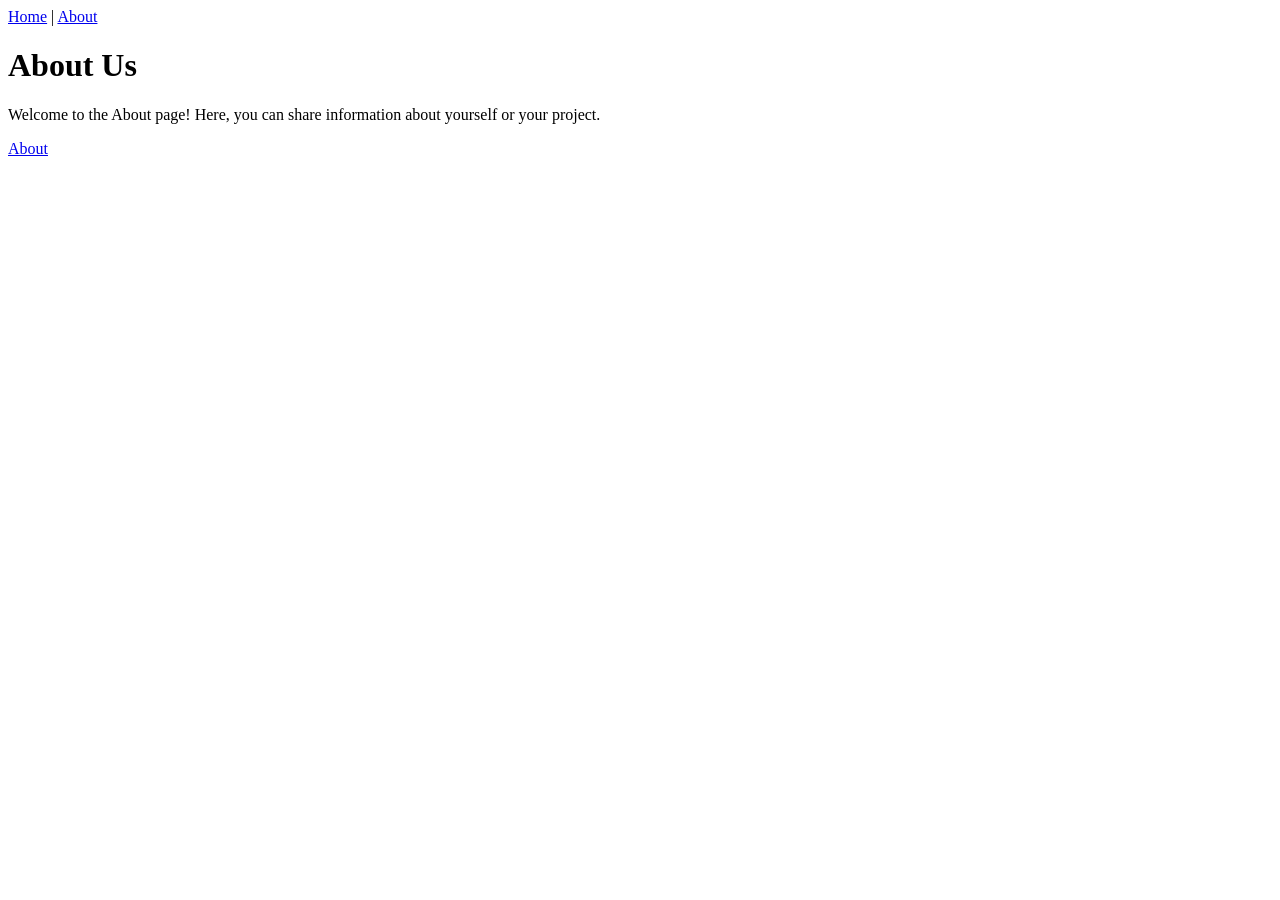
==== about.html @ 6661cc4a "Create about.html" ====
<!DOCTYPE html>
<html lang="en">
<head>
  <meta charset="UTF-8">
  <meta name="viewport" content="width=device-width, initial-scale=1.0">
  <title>About</title>
  <link rel="stylesheet" href="styles.css"> <!-- Optional: Link to your CSS file if you have one -->
</head>
<body>
  <nav>
    <a href="index.html">Home</a> |
    <a href="about.html">About</a> <!-- Link back to the About page itself -->
  </nav>

  <h1>About Us</h1>
  <p>Welcome to the About page! Here, you can share information about yourself or your project.</p>
</body>
</html>

<a href="about.html">About</a>
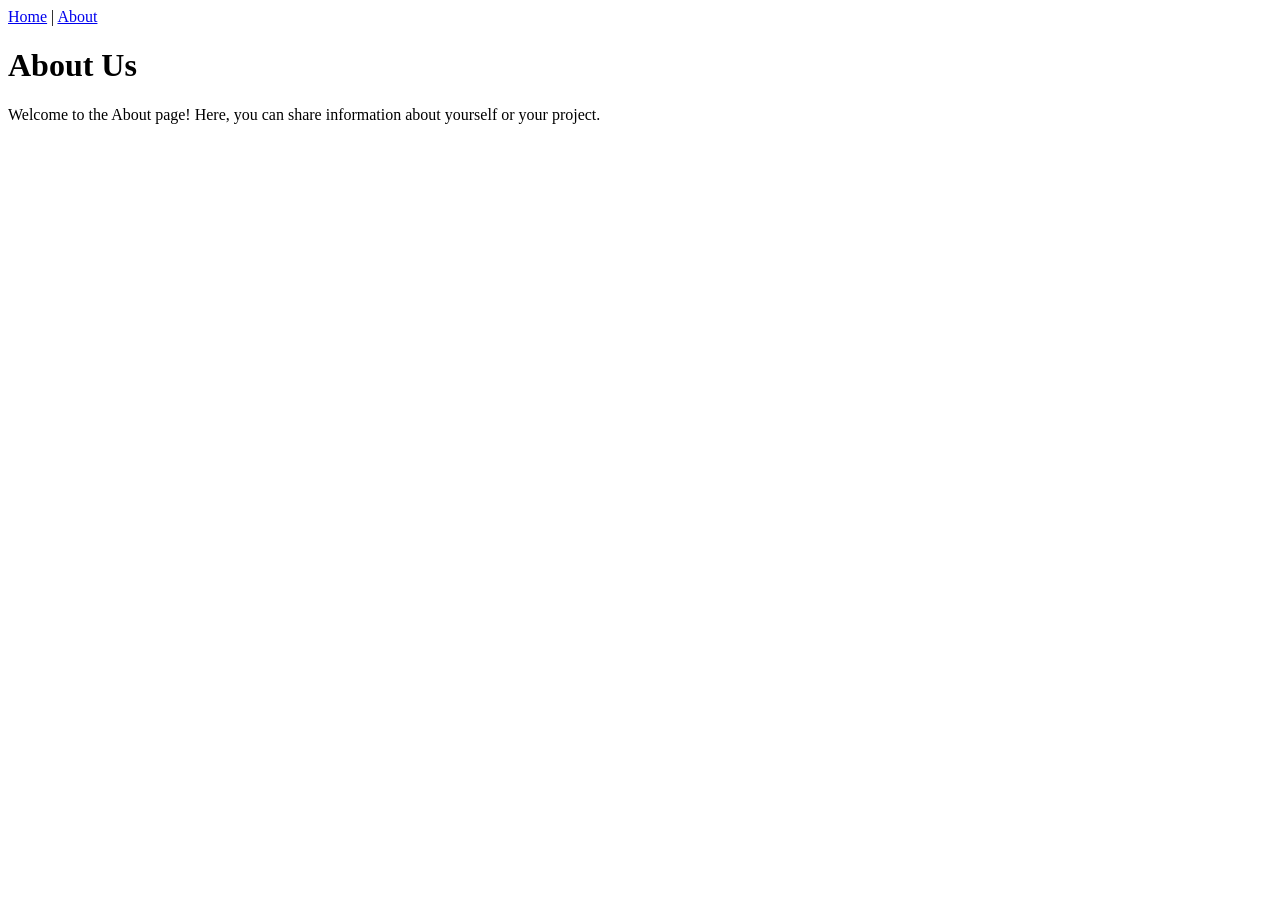
==== commit 771a9d59: "Update about.html" ====
--- a/about.html
+++ b/about.html
@@ -16,5 +16,3 @@
   <p>Welcome to the About page! Here, you can share information about yourself or your project.</p>
 </body>
 </html>
-
-<a href="about.html">About</a>
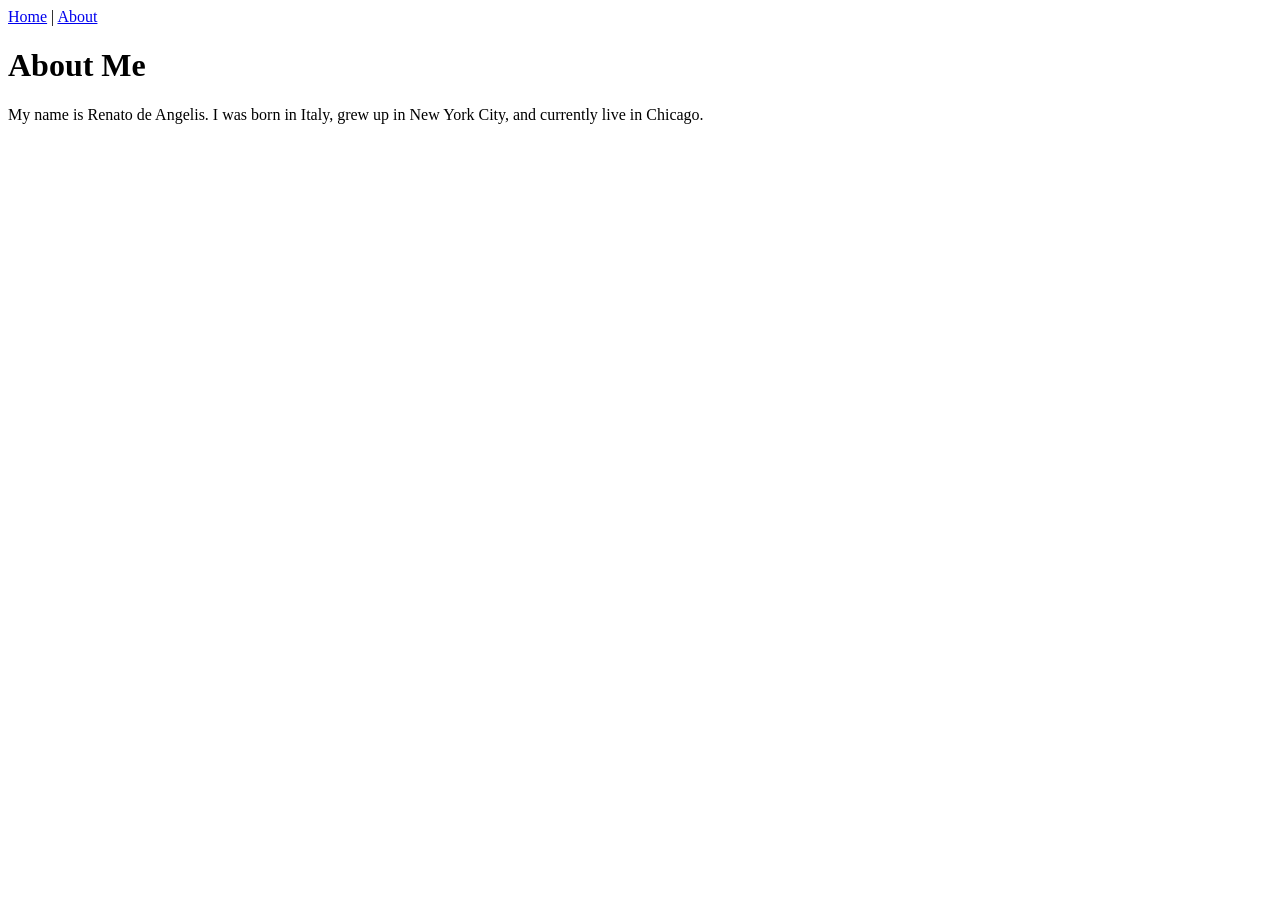
==== commit 205512da: "Update about.html" ====
--- a/about.html
+++ b/about.html
@@ -12,7 +12,7 @@
     <a href="about.html">About</a> <!-- Link back to the About page itself -->
   </nav>
 
-  <h1>About Us</h1>
-  <p>Welcome to the About page! Here, you can share information about yourself or your project.</p>
+  <h1>About Me</h1>
+  <p>My name is Renato de Angelis. I was born in Italy, grew up in New York City, and currently live in Chicago.</p>
 </body>
 </html>
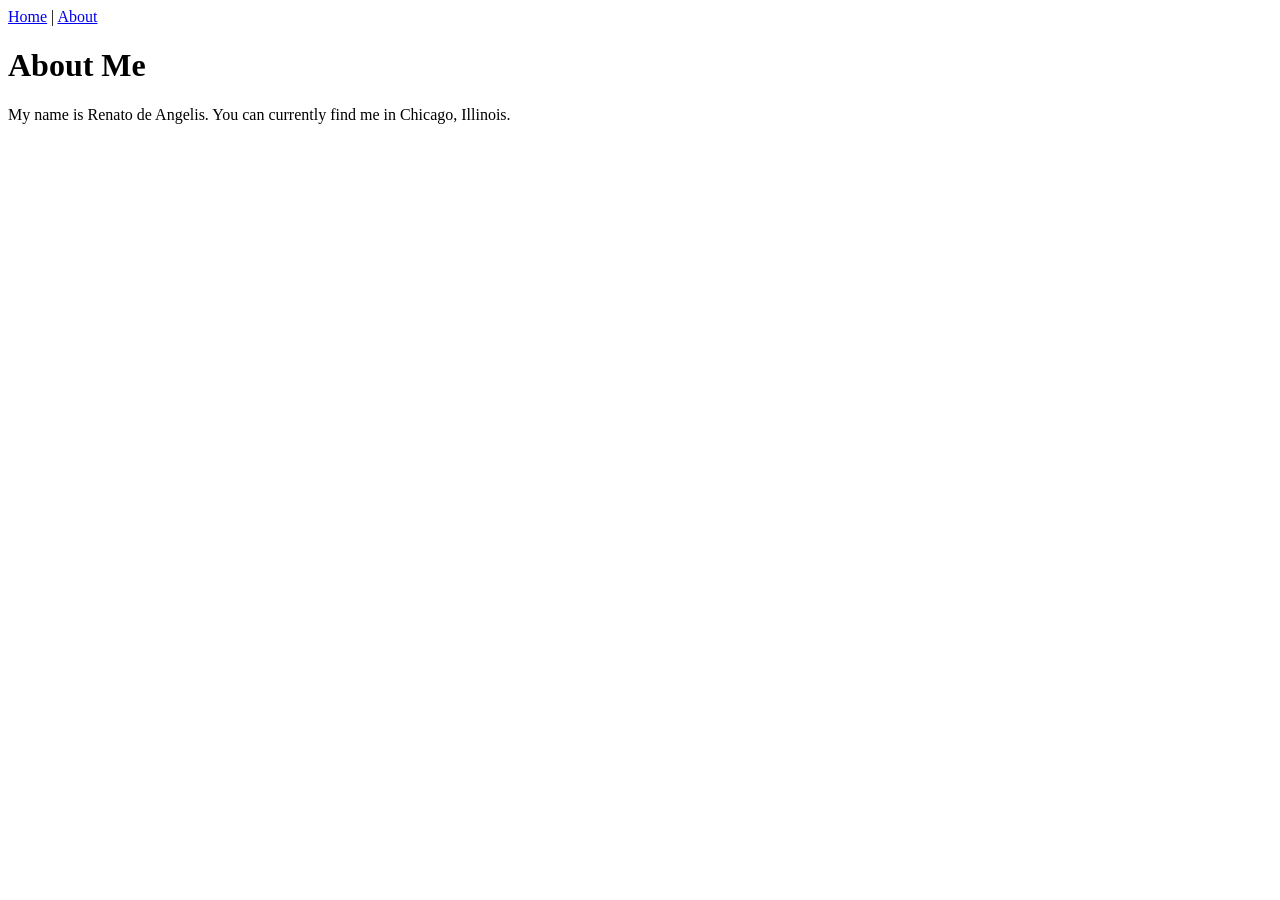
==== commit 842cf677: "Update about.html" ====
--- a/about.html
+++ b/about.html
@@ -9,10 +9,10 @@
 <body>
   <nav>
     <a href="index.html">Home</a> |
-    <a href="about.html">About</a> <!-- Link back to the About page itself -->
+    <a href="about.html">About</a>
   </nav>
 
   <h1>About Me</h1>
-  <p>My name is Renato de Angelis. I was born in Italy, grew up in New York City, and currently live in Chicago.</p>
+  <p>My name is Renato de Angelis. You can currently find me in Chicago, Illinois.</p>
 </body>
 </html>
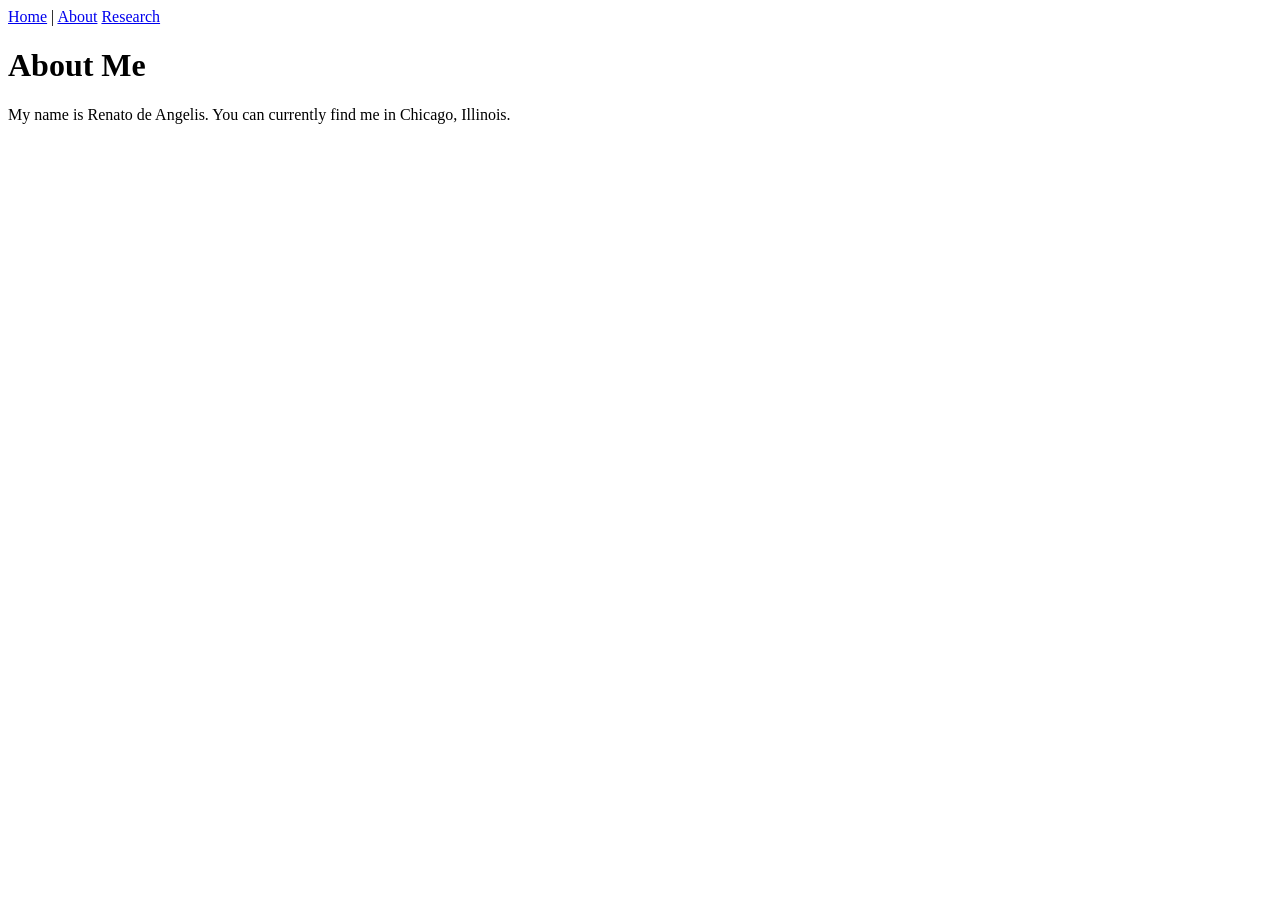
==== commit 3c5086f1: "Update about.html" ====
--- a/about.html
+++ b/about.html
@@ -10,6 +10,7 @@
   <nav>
     <a href="index.html">Home</a> |
     <a href="about.html">About</a>
+    <a href="research.html">Research</a>
   </nav>
 
   <h1>About Me</h1>
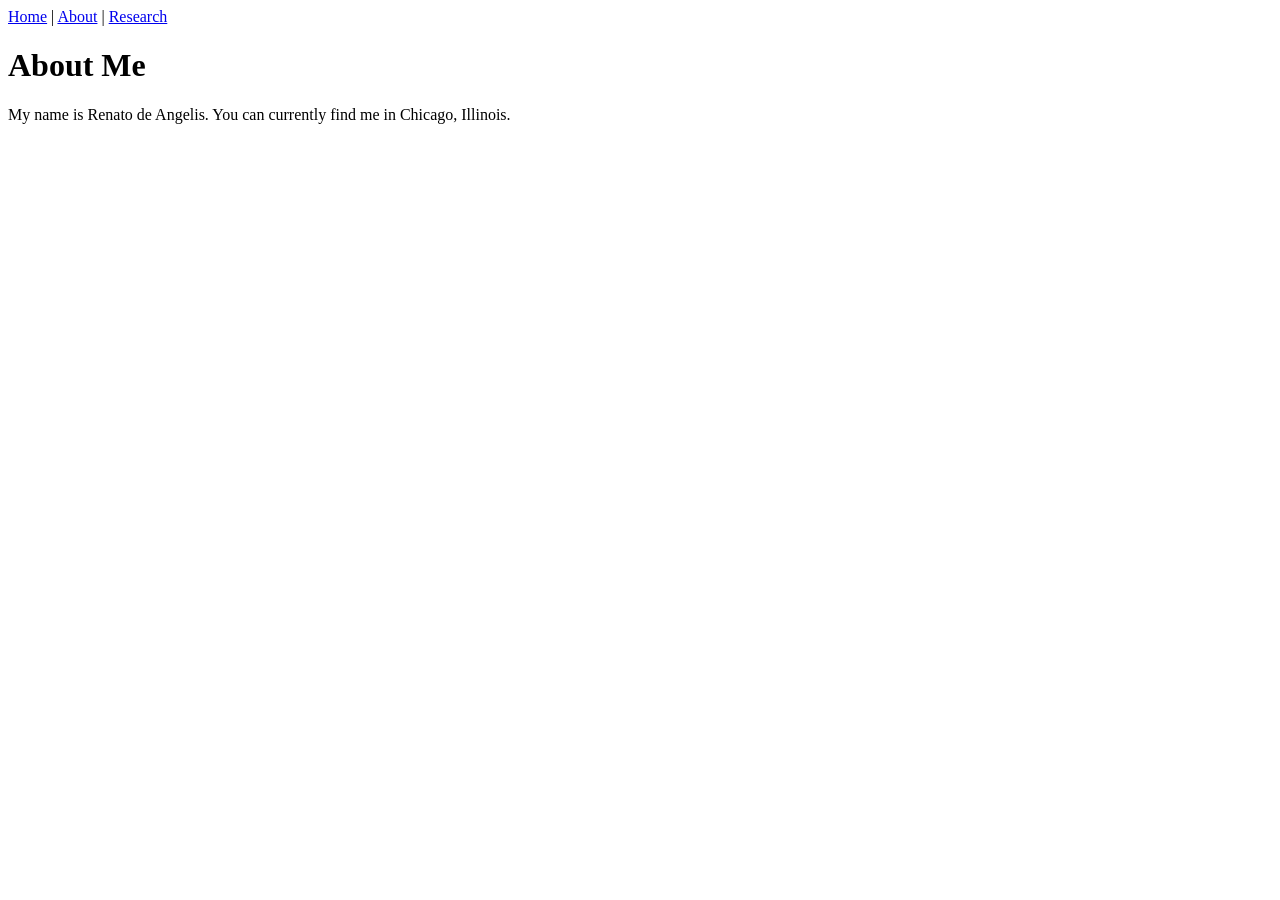
==== commit 3fbd0b5e: "Update about.html" ====
--- a/about.html
+++ b/about.html
@@ -9,7 +9,7 @@
 <body>
   <nav>
     <a href="index.html">Home</a> |
-    <a href="about.html">About</a>
+    <a href="about.html">About</a> |
     <a href="research.html">Research</a>
   </nav>
 
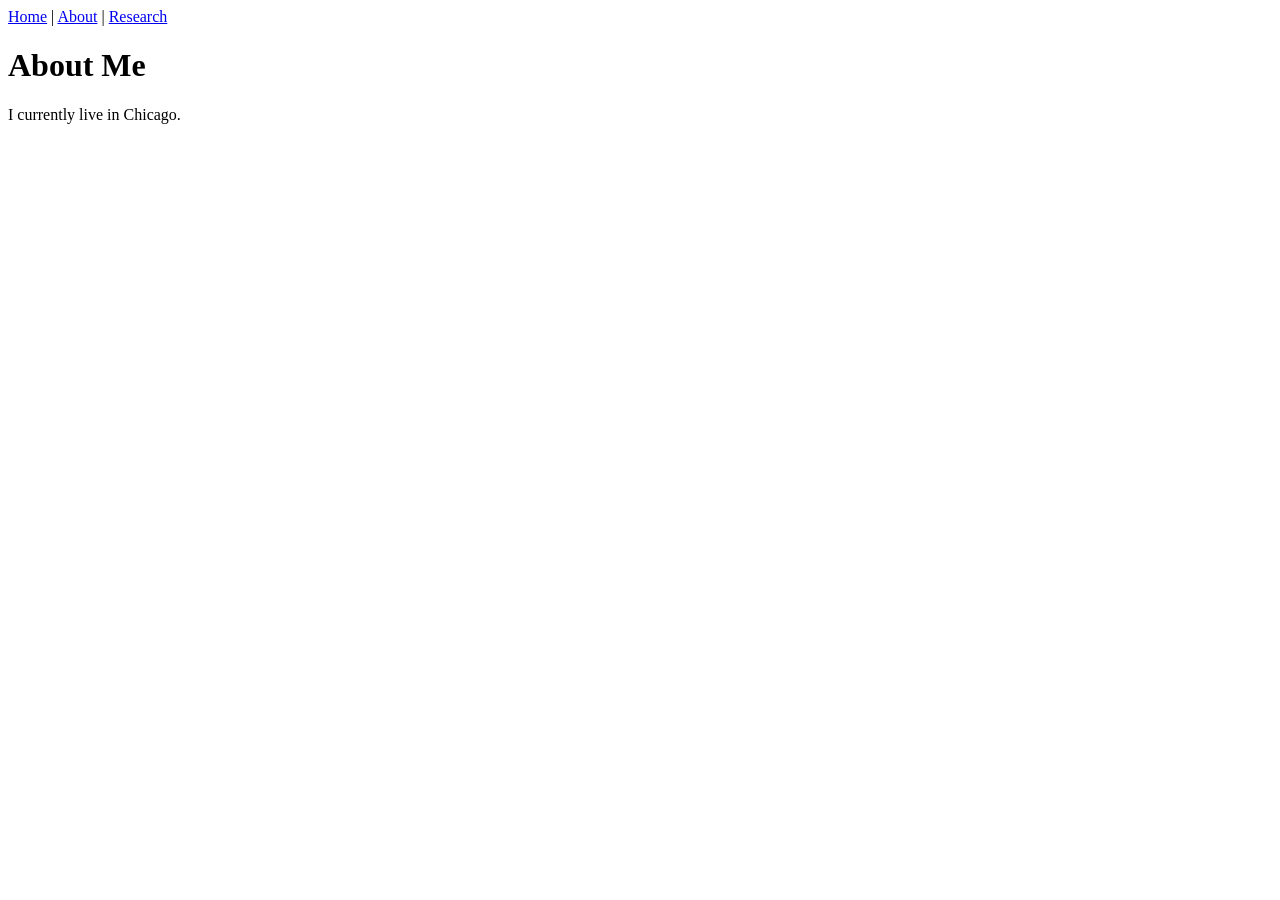
==== commit 967128c7: "Update about.html" ====
--- a/about.html
+++ b/about.html
@@ -14,6 +14,6 @@
   </nav>
 
   <h1>About Me</h1>
-  <p>My name is Renato de Angelis. You can currently find me in Chicago, Illinois.</p>
+  <p>I currently live in Chicago.</p>
 </body>
 </html>
